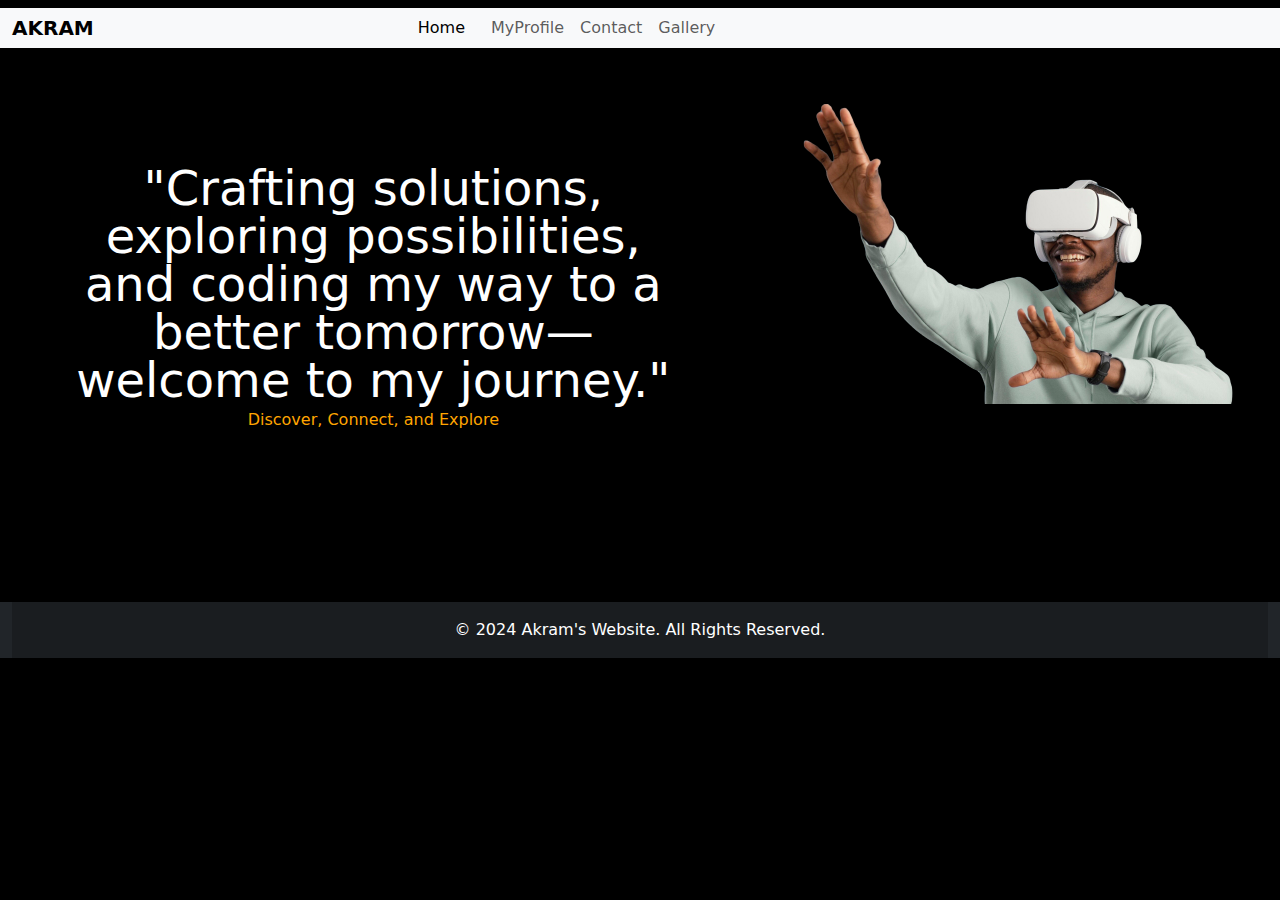
==== index.html @ a800a1a7 "Initial commit" ====
<!DOCTYPE html>
<html lang="en">
<head>
    <meta charset="UTF-8">
    <meta name="viewport" content="width=device-width, initial-scale=1.0">
    <title>Akrams Website</title>

    <link rel="stylesheet" href="styles.css">

    <link rel="stylesheet" href="https://cdnjs.cloudflare.com/ajax/libs/bootstrap/5.3.3/css/bootstrap.min.css">

</head>
<style>
   body{background-color: black;}
</style>
</head>
<body>
  <nav class="navbar navbar-expand-lg ">
    <div class="container-fluid bg-light" style="display: flex; flex-direction: row; justify-content: center;">
        <a class="navbar-brand" style="padding-right: 300px; color: black;"><strong>AKRAM</strong></a>
        <button class="navbar-toggler" type="button" data-bs-toggle="collapse" aria-expanded="false" data-bs-target="#navbarNav" aria-controls="navbarNav"
        aria-expanded="false" aria-label="Toggle navigation"><span class=navbar-toggler-icon></span></button>
        <div class="collapse navbar-collapse" id="navbarNav">
            <ul class="navbar-nav"  >
                <li class="nav-item" style="padding-right: 10px;"><a href="index.html" class="nav-link active">Home</a></li>
                <li class="nav-item"><a href="profile.html" class="nav-link">MyProfile</a></li>
                <li class="nav-item"><a href="contact.html" class="nav-link">Contact</a></li>
                <li class="nav-item"><a href="gallery.html" class="nav-link">Gallery</a></li>
            </ul>

        </div>
       
  </nav>
  <div class="container-fluid">
    <div class="row mt-5 mb-5" >
            <div class="col-md-7 " style="border-radius: 10px;">
                <header class="header" style="padding:60px; margin-bottom: 50px; border-radius: 10px;" >
                    <h1 style="font-size: 3rem; line-height:1; color: white;">"Crafting solutions, exploring possibilities, and coding my way to a better tomorrow—welcome to my journey."</h1>
                    <p class="btn-dark" style="color:orange;"><span class="btn-dark" style="color:orange;">Discover, Connect, and Explore</span></p>
                </header>
            
                
            </div>
            <div class="col-md-5" style="overflow: hidden;">
                <img src="images/download.png" alt="" style="width: 500px; object-fit: cover; overflow: hidden;">
            </div>
           
    </div>
</div>

</div>
<footer class="bg-dark text-white" style="float:left; width:100%">
    <div class="container-fluid text-center ">
     
  
    <div class="text-center p-3" style="background-color: rgba(0, 0, 0, 0.2);">
      © 2024 Akram's Website. All Rights Reserved.
    </div>
  </footer>
  
    
    <script src="bootstrap-5.3.3-dist/js/bootstrap.bundle.min.js"></script>
</body>
</html>
---- styles.css ----
body{background-color: black;}
body {
    font-family: Arial, sans-serif;
    margin: 0;
    padding: 0;
    line-height: 1.6;
}
a{padding:0px;}
a:hover{border-bottom: 2px solid white; color:white;}
h5{padding: 0px; margin:0px;}
.header {
    color: black;
    padding: 1.5rem 0;
    text-align: center;
    font-weight:200;
    line-height:1;
    margin-bottom: 20px;
}
.intro {
    padding: 2rem 1rem;
    background: #f8f9fa;
    text-align: center;
}
.card{border:none; background: rgb(218, 180, 219); margin-bottom:4px;  padding-bottom: 5px;}
.card-title{color:white; font-size: 1rem; padding-top: 10px;}
.card-text{color: orange; font-size: 0.8rem; border-bottom: solid grey 0.5px; padding-bottom: 5px;}
.profile-img {
    width: 150px;
    height: 150px;
    border-radius: 50%;
    object-fit: cover;
}
.social-icons a {
    margin: 0 10px;
    text-decoration: none;
    color: #007bff;
}
.social-icons a:hover {
    color: #0056b3;
}
.profile-img {
    width: 150px;
    height: 150px;
    border-radius: 50%;
    object-fit: cover;
}
.social-icons a {
    margin: 0 10px;
    text-decoration: none;
    color: #007bff;
}
.social-icons a:hover {
    color: #0056b3;
}

body{margin: 0px;}
.gallery-header {
    background: orange
    padding: 10px 0;
    text-align: center;
    height: 100px;
}
.gallery-header h1 {
    margin: 0;
}
.gallery-image {
    border-radius: 10px;
    transition: transform 0.3s;
}
.gallery-image:hover {
    transform: scale(1.05);
}
.video-section {
    margin: 50px 0;
    text-align: center;
}
.video-section h2 {
    margin-bottom: 20px;
}
img{max-height: 300px;}
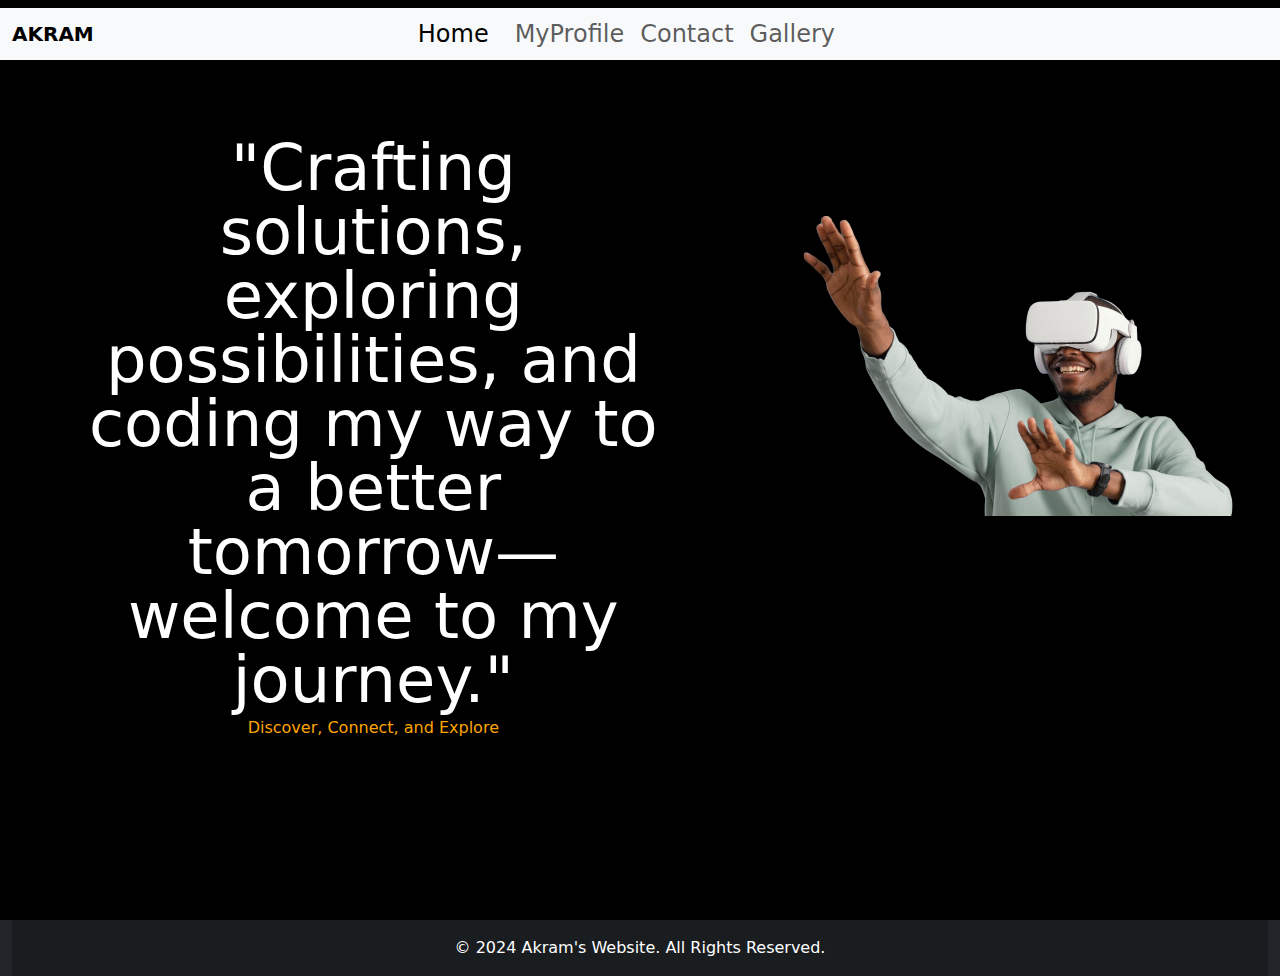
==== commit 5b55f526: "changes" ====
--- a/index.html
+++ b/index.html
@@ -34,15 +34,15 @@
   <div class="container-fluid">
     <div class="row mt-5 mb-5" >
             <div class="col-md-7 " style="border-radius: 10px;">
-                <header class="header" style="padding:60px; margin-bottom: 50px; border-radius: 10px;" >
-                    <h1 style="font-size: 3rem; line-height:1; color: white;">"Crafting solutions, exploring possibilities, and coding my way to a better tomorrow—welcome to my journey."</h1>
+                <header class="header" style="padding:70px; margin-bottom: 50px; border-radius: 10px; padding-top: 20px;" >
+                    <h1 style="font-size: 4rem; line-height:1; color: white;">"Crafting solutions, exploring possibilities, and coding my way to a better tomorrow—welcome to my journey."</h1>
                     <p class="btn-dark" style="color:orange;"><span class="btn-dark" style="color:orange;">Discover, Connect, and Explore</span></p>
                 </header>
             
                 
             </div>
-            <div class="col-md-5" style="overflow: hidden;">
-                <img src="images/download.png" alt="" style="width: 500px; object-fit: cover; overflow: hidden;">
+            <div class="col-md-5" style="overflow: hidden; margin-top: 100px;">
+                <img src="images/download.png" alt="" style="width: 500px;  object-fit: cover; overflow: hidden;">
             </div>
            
     </div>
@@ -57,8 +57,6 @@
       © 2024 Akram's Website. All Rights Reserved.
     </div>
   </footer>
-  
-    
-    <script src="bootstrap-5.3.3-dist/js/bootstrap.bundle.min.js"></script>
+
 </body>
 </html>--- a/styles.css
+++ b/styles.css
@@ -77,4 +77,6 @@
 .video-section h2 {
     margin-bottom: 20px;
 }
-img{max-height: 300px;}+img{max-height: 300px;}
+.nav-item a{font-size:1.5rem;}
+.nav-item a:hover{color: red;}